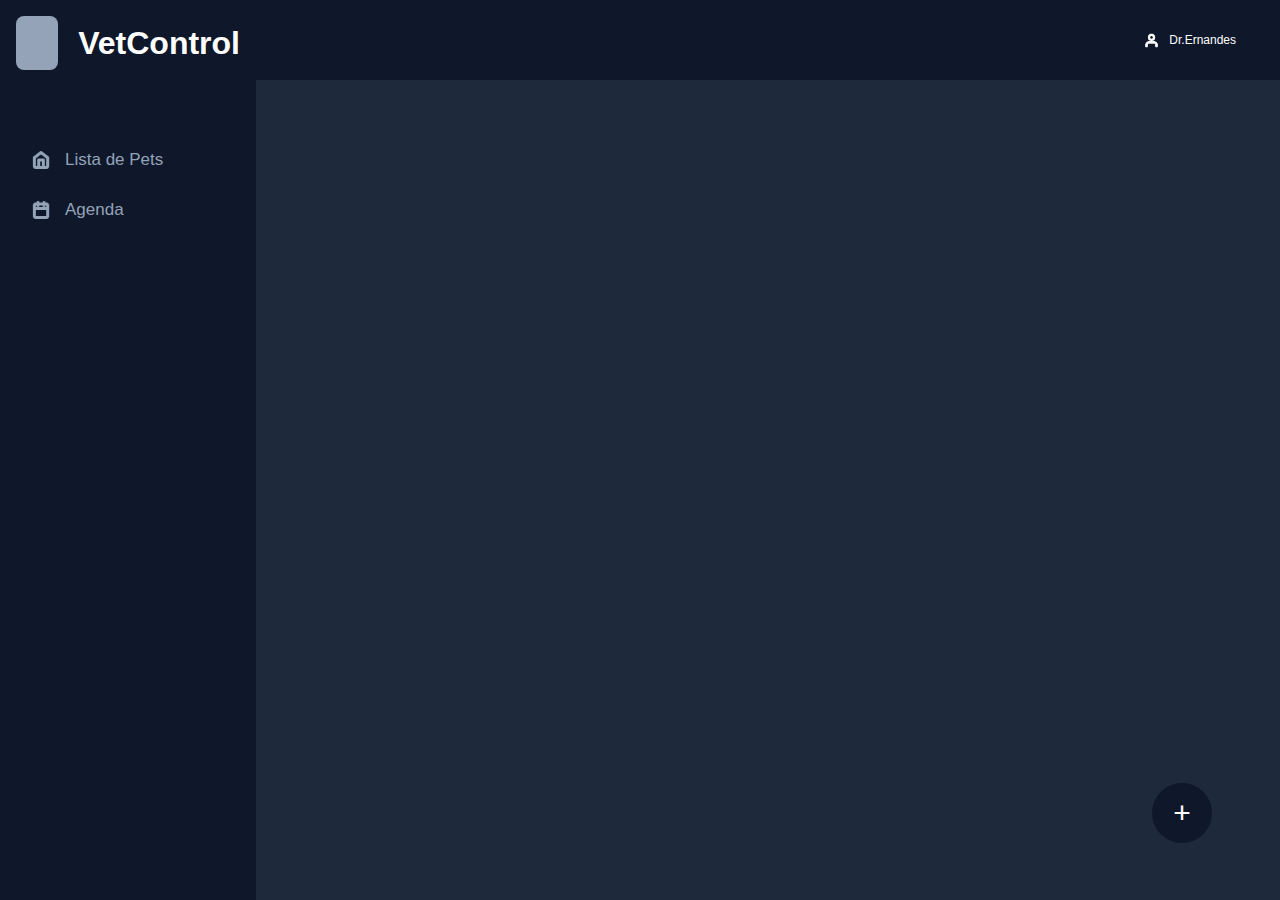
==== src/html/agenda.html @ a2bd1b5a "bug chato pra resolver" ====
<!DOCTYPE html>
<html lang="pt-BR">

<head>
    <meta charset="UTF-8">
    <meta name="viewport" content="width=device-width, initial-scale=1.0">
    <link rel="stylesheet" href="../../assets/css/main.css">
    <link rel="stylesheet" href="../../assets/css/agenda.css">
    <link rel="stylesheet" href="../../assets/css/modal.css">
    <link rel="stylesheet" href="../../assets/css/responsive.css">
    <title>VetControl - Agenda</title>
</head>

<body>
    <main>
        <section class="side-bar">
            <div class="logo">
                <div class="imagem"></div>
                <h1>VetControl</h1>
            </div>
            <nav>
                <a href="../../index.html"><img src="../../assets/images/Home.png" alt="">Lista de Pets</a>
                <a href="agenda.html"><img src="../../assets/images/Calendar.png" alt="">Agenda</a>
                <!-- <a href="#"><img src="../../assets/images/Calendar.png" alt="">Painel Financeiro</a>
                <a href="#"><img src="../../assets/images/Calendar.png" alt="">Estoque</a> -->
            </nav>
        </section>


        <div class="main2">
            <header>
                <div class="left-side">
                    <div class="logo">
                        <div class="imagem"></div>
                        <h1>VetControl</h1>
                    </div>
                </div>
                <div class="right-side">
                    <img class="userImage" src="../../assets/images/User.png" alt="">
                    <span class="userName">Dr.Ernandes</span>
                </div>
                <div class="mobile-modal-button">
                    <img src="../../assets/images/burguer-icon-mobile.png" alt="">
                </div>
            </header>

            <section class="appointments-list">
                <div class="appointment">
                    <div class="pet-info">
                        <img src="../../assets/images/dog.png" alt="">
                        <h2>Tobias(Labrador)</h2>
                        <p>Tutor: Caio Cruz</p>
                    </div>
                    <div class="buttons">
                        <button>Confirmado</button>
                        <button>Nome do Serviço</button>
                    </div>
                    <div class="date-info">
                        <div><span>Horário:</span><span>9:00 - 10:00</span></div>
                        <div><span>sala:</span><span>Consultorio 2</span></div>
                    </div>
                </div>
                <div class="appointment">
                    <div class="pet-info">
                        <img src="../../assets/images/dog.png" alt="">
                        <h2>Tobias(Labrador)</h2>
                        <p>Tutor: Caio Cruz</p>
                    </div>
                    <div class="buttons">
                        <button>Confirmado</button>
                        <button>Nome do Serviço</button>
                    </div>
                    <div class="date-info">
                        <div><span>Horário:</span><span>9:00 - 10:00</span></div>
                        <div><span>sala:</span><span>Consultorio 2</span></div>
                    </div>
                </div>
                <div class="appointment">
                    <div class="pet-info">
                        <img src="../../assets/images/cat.png" alt="">
                        <h2>Tobias(Labrador)</h2>
                        <p>Tutor: Caio Cruz</p>
                    </div>
                    <div class="buttons">
                        <button>Confirmado</button>
                        <button>Nome do Serviço</button>
                    </div>
                    <div class="date-info">
                        <div><span>Horário:</span><span>9:00 - 10:00</span></div>
                        <div><span>sala:</span><span>Consultorio 2</span></div>
                    </div>
                </div>
                <div class="appointment">
                    <div class="pet-info">
                        <img src="../../assets/images/dog.png" alt="">
                        <h2>Tobias(Labrador)</h2>
                        <p>Tutor: Caio Cruz</p>
                    </div>
                    <div class="buttons">
                        <button>Confirmado</button>
                        <button>Nome do Serviço</button>
                    </div>
                    <div class="date-info">
                        <div><span>Horário:</span><span>9:00 - 10:00</span></div>
                        <div><span>sala:</span><span>Consultorio 2</span></div>
                    </div>
                </div>



            </section>

        </div>
        <div class="add-pet"><span>+</span></div>
    </main>
    <div class="modal-add-pet-profile">
        <div class="close">X</div>
        <div class="profile-pet-modal">
            <p>Especies:</p>
            <div class="especies">
                <img class="especie" id="especieGato" src="../../assets/images/cat.png" alt="Gato">
                <img class="especie" id="especieCachorro" src="../../assets/images/dog.png" alt="Cachorro">
                <img class="especie" id="especieHamster" src="../../assets/images/hamster.png" alt="Hamster">
                <img class="especie" id="especiePassaro" src="../../assets/images/bird.png" alt="Passaro">
            </div>
        </div>
        <form action="">
            <div class="appointment-form">
                <div>
                    <label for="">Nome do pet</label>
                    <input type="text" id="petNome" value="">
                </div>
                <div>
                    <label for="">Idade do Pet</label>
                    <input type="number" id="petAnoNascimento" value="">
                </div>
                <div>
                    <label for="">Raça</label>
                    <select name="" id="petRaca" disabled></select>
                </div>
                <div>
                    <label for="">Sexo</label>
                    <select name="" id="">
                        <option value="">Selecione o sexo</option>
                        <option value="">Macho</option>
                        <option value="">Femea</option>
                    </select>
                </div>
                <div>
                    <label for="">Peso do pet</label>
                    <input type="text" maxlength="5" id="petPeso" placeholder="Peso em kilos" pattern="\d{1,5}" value="">
                </div>
                <div>
                    <label for="">Alergias</label>
                    <input type="text" id="petAlergias" value="">
                </div>
                <div>
                    <label for="">Vacinas Tomadas</label>
                    <input type="text" id="petVacinas" value="">
                </div>
            </div>

            <div class="appointment-form">
                <div>
                    <label for="">Nome do Tutor</label>
                    <input id="tutorNome" type="text" value="">
                </div>
                <div>
                    <label for="">CPF</label>
                    <input type="number" id="cpf" value="">
                </div>
                <div>
                    <label for="">Telefone</label>
                    <input type="number" id="telefone" value="">
                </div>
                <div>
                    <label for="">Endereço</label>
                    <input type="text" id="endereco" value="">
                </div>
            </div>

            <div class="appointment-form">
                <div>
                    <label for="">Tipo de Consulta</label>
                    <select name="" id="">
                        <option value="">Selecione uma consulta</option>
                        <option value="">Consulta de Rotina</option>
                        <option value="">Primeira Consulta</option>
                        <option value="">Consulta Especializada</option>
                    </select>
                </div>
                <div>
                    <label for="">Data</label>
                    <input type="date" min='1899-01-01' max='2026-01-01' id="dataConsulta" value="">
                </div>
                <div>
                    <label for="">Horário</label>
                    <input type="time" id="horario" value="">
                </div>
                <div>
                    <label for="">Doutor(a)</label>
                    <input type="text" id="doutor" value="">
                </div>

                <button>cofirmar</button>
            </div>
        </form>


    </div>

    <script src="../js/modalAgenda.js"></script>
    <script src="../js/sideBar.js"></script>
</body>

</html>
---- assets/css/main.css ----
*{
    box-sizing: border-box;
    margin: 0;
    padding: 0;
    font-family: sans-serif;
}

:root{
    --blue-800: #0F172A;
    --blue-700: #1E293B;

    --gray-500: #94A3B8;
    --gray-400: #D9D9D9;
    --gray-200: #F8FAFC;

    --button: #479bd8;

    --white: #fff;

}

input[type=number]::-webkit-inner-spin-button { 
    -webkit-appearance: none;
    
}
input[type=number] { 
   -moz-appearance: textfield;
   appearance: textfield;

}

button{
    cursor: pointer;
}

body{
    background-color: var(--blue-700);
}

.main2{
    width: 100%;
}

header{
    min-height: 80px;
    display: flex;
    align-items: center;
    background-color: var(--blue-800);
    justify-content: space-between;
    padding: 1.5rem;
    color: white;
}

header .left-side{
    display: flex;
    justify-content: space-around;
    align-items: center;
    width: 45%;
}

header .left-side .logo{
    display: none;
}

header .right-side{
    display: flex;
    align-items: center;
    width: 55%;
    justify-content: end;
    margin-right: 20px;
}

.logo{
    display: flex;
    align-items: center;
    padding: 1rem;
    color: white;
}

.imagem{
    width: 55px;
    height: 54px;
    margin-right: 20px;
    border-radius: 8px;
    background-color: var(--gray-500);
}

header .userName{
    font-size: 12px;
}

header .userImage{
    width: 15px;
    height: 15px;
    margin-right: 10px;
}

header input{
    width: 17rem;
    padding: 3px 10px;
    height: 2rem;
    border-radius: 8px;
    border: none;
}

main{
    display: flex;
}

.invisible{
    opacity: 0.5;
}

.ghost{
    width: 300px;
    height: 100vh;
}

.side-bar{
    min-width: 20%;
    height: 100vh;
    background-color: var(--blue-800);
    position: sticky;
    top: 0;
}

.side-bar nav{
    display: flex;
    flex-direction: column;
    margin-left: 2rem;
    padding-top: 4rem;
}

.side-bar nav a{
    color: var(--gray-500);
    text-decoration: none;
    font-size: 17px;
    margin-bottom: 30px;
    display: flex;
    align-items: center;
}

.side-bar nav a img{
    margin-right: 15px;
    width: 18px;
    height: 18px;
}

.mobile-modal-button{
    display: none;
}

.mobile-modal-button img{
    width: 50px;
    height: 50px;
    cursor: pointer;
}
---- assets/css/agenda.css ----
.appointments-list{
    display: flex;
    flex-wrap: wrap;}

.appointment{
    cursor: pointer;
    width: 300px;
    max-height: 250px;
    margin-top: 3.125rem;
    margin-left: 3.125rem;
    color: var(--white);
    background-color: var(--blue-800);
    padding: 20px;
    border-radius: 10px;
}

.appointment .pet-info{
    margin-bottom: 20px;
    display: flex;
    flex-direction: column;
    align-items: flex-start;
}

.appointment img{
    width: 3.125rem;
    height: 3.125rem;
    background-color: var(--white);
    padding: 5px;
    border-radius: 3.125rem;
    margin-bottom: 10px;
    cursor: pointer;
}

.appointment .pet-info h2{
    font-weight: 300;
    font-size: 15px;
    margin-bottom: 5px;
}

.appointment .pet-info p{
    font-size: 0.75rem;
    font-weight: 100;
}

.appointment .buttons{
    width: 100%;
    display: flex;
    align-items: center;
    justify-content: space-between;
    margin-bottom: 20px;
}

.appointment .buttons button{
    border: none;
    width: 7.5rem;
    font-size: 0.75rem;
    padding: 3px;
    border-radius: 50px;
}

.appointment .date-info{
    width: 100%;
}

.appointment .date-info div{
    display: flex;
    justify-content: space-between;
}

.appointment .date-info div:first-child{
    margin-bottom: 20px;
}

.appointment .date-info span{
    font-weight: 300;
    font-size: 0.75rem;
}

.add-pet{
    position: fixed;
    top: 87%;
    left: 90%;
    display: flex;
    justify-content: center;
    align-items: center;
    width: 60px;
    height: 60px;
    background-color: var(--blue-800);
    color: var(--white);
    border-radius: 100%;
    font-size: 30px;
    cursor: pointer;
}
---- assets/css/modal.css ----
.modal-dashboard{
    width: 45rem;
    position: fixed;
    top: 50%;
    left: 50%;
    transform: translate(-50%, -50%);
    border: 1px solid var(--gray-500);
    background-color: var(--blue-800);
    color: var(--white);
    padding: 30px;
    opacity: 1 !important;
}

.modal-dashboard .close{
    position: relative;
    left: 95%;
    display: flex;
    justify-content: center;
    align-items: center;
    width: 15px;
    height: 15px;
    color: var(--white);
    border-radius: 100%;
    font-size: 10px;
    cursor: pointer;
    transition: 0.2s;
}

.modal-dashboard .close:hover{
    background-color: var(--gray-500);
}

.modal-dashboard .profile-pet-modal{
    display: flex;
    justify-content: space-between;
    align-items: center;
    margin-bottom: 30px;
}

.modal-dashboard .profile-pet-modal img{
    width: 100px;
    height: 100px;
    background-color: var(--white);
    padding: 5px;
    border-radius: 50px;
}

.modal-dashboard .record-of-pet{
    display: flex;
    justify-content: space-around;
    margin-bottom: 20px;
}

.modal-dashboard .record-of-pet h3{
    font-size: 15px;
    margin-bottom: 20px;
    padding-left: 35px;
}

.modal-dashboard .record-of-pet .record{
    font-size: 10px;
    border-left: 1px solid var(--gray-500);
    padding: 0 35px;
}

.modal-dashboard .new-appointment h1{
    display: flex;
    align-items: center;
    font-size: 15px;
}

.modal-dashboard .new-appointment{
    display: flex;
    flex-direction: column;
    align-items: center;
}

.modal-dashboard .new-appointment img{
    width: 15px;
    height: 15px;
}

.modal-dashboard .new-appointment form{
    width: 100%;
    display: flex;
    flex-direction: column;
    align-items: center;
    margin-top: 20px;
}

.modal-dashboard .new-appointment form .inputs{
    width: 100%;
    display: flex;
    justify-content: space-around;
    margin-bottom: 20px;
}

.modal-agenda{
    min-width: 450px;
    position: fixed;
    top: 50%;
    left: 50%;
    transform: translate(-50%, -50%);
    border: 1px solid var(--gray-500);
    background-color: var(--blue-800);
    color: var(--white);
    padding: 20px;
    display: flex;
    flex-direction: column;
    align-items: center;
}

.modal-agenda .profile-pet-modal{
    display: flex;
    justify-content: space-around;
    width: 100%;
    margin-bottom: 30px;
}

.modal-agenda .profile-pet-modal h2{
    font-size: 15px;
}

.modal-agenda .profile-pet-modal img{
    width: 50px;
    height: 50px;
    background-color: var(--white);
    padding: 5px;
    border-radius: 50px;
}

.modal-agenda p{
    margin-bottom: 15px;
}

.modal-agenda .buttons{
    margin-top: 25px;
    display: flex;
    flex-direction: column;
}

.modal-agenda .buttons button{
    margin-bottom: 20px;
    border: none;
    width: 120px;
    font-size: 12px;
    padding: 3px;
    border-radius: 50px;
}

.modal-add-pet-profile{
    display: none;
    min-width: 500px;
    position: fixed;
    top: 50%;
    left: 50%;
    transform: translate(-50%, -50%);
    border: 1px solid var(--gray-500);
    background-color: var(--blue-800);
    color: var(--white);
    padding: 20px;
}

.modal-add-pet-profile .profile-pet-modal .especies{
    display: flex;
    margin-left: 20px;
}

.modal-add-pet-profile .profile-pet-modal p{
    margin-bottom: 20px;
}

.modal-add-pet-profile .profile-pet-modal .especies img{
    width: 4rem;
    height: 4rem;
    background-color: var(--white);
    padding: 10px;
    border-radius: 3.125rem;
    margin-right: 20px;
    cursor: pointer;

}

.modal-add-pet-profile .profile-pet-modal .especies img.selected{
    border: 3px solid orange;  
}

.modal-add-pet-profile form{
    display: flex;
    margin-top: 30px;
}

.modal-add-pet-profile form input, .modal-add-pet-profile form select{
    width: 15rem;
    padding: 3px 10px;
    height: 2rem;
    border-radius: 5px;
    border: none;
}

.modal-add-pet-profile form div div{
    margin: 20px;
    display: flex;
    flex-direction: column;
}  

.modal-add-pet-profile form .appointment-form{
    display: flex;
    flex-direction: column;
    align-items: center;
}

.modal-add-pet-profile form .appointment-form button{
    margin-top: 50px;
    margin-bottom: 10px;
    width: 120px;
    height: 30px;
    font-size: 16px;
    padding: 3px;
    border-radius: 8px;
    border: 1px solid var(--button);
    background-color: transparent;
    color: var(--white);
    transition: 0.2s;
}

.modal-add-pet-profile form .appointment-form button:hover{
    background-color: var(--button);
}



.modal-add-pet-profile .close{
    position: relative;
    left: 95%;
    display: flex;
    justify-content: center;
    align-items: center;
    width: 15px;
    height: 15px;
    color: var(--white);
    border-radius: 100%;
    font-size: 10px;
    cursor: pointer;
    transition: 0.2s;
}

.modal-add-pet-profile .close:hover{
    background-color: var(--gray-500);
}
---- assets/css/responsive.css ----
.invisivel{
    display: none !important; 
}

.visivel{
    display: block !important; 
}

@media (max-width: 940px) {
    .side-bar, .ghost{
        display: none;
    }

    .mobile-modal-button{
        display: block;
    }

    header .left-side .logo{
        display: flex;
    }

    .side-bar{
        border: 3px solid var(--blue-700);
    }

    header{
        display: flex;
        justify-content: space-between;
    }

    .info-pets-list, .appointments-list{
        width: 100%;
        display: flex;
        justify-content: center;
    }

    .info-pets-list .pet-card, .appointments-list .appointment{
        margin: 20px;
    }

    .logo{
        display: flex;
        align-items: center;
        padding: 1rem;
        color: white;
    }
    
    .imagem{
        width: 20px;
        height: 20px;
        margin-right: 10px;
    }

    .logo h1{
        font-size: 16px;
    }

    header input{
        width: 8rem;
        padding: 3px 10px;
        height: 1rem;
        border-radius: 8px;
        border: none;
    }

    header .right-side{
        display: none;
    }

    .modal-agenda{
        min-width: 350px;
    }

    .modal-add-pet-profile{
        max-width: 100px;
    }

    .modal-add-pet-profile form label{
        font-size: 12px;
    }

    .modal-add-pet-profile form input{
        width: 100px;
    }

    .modal-dashboard{
        width: 30rem;
    }

    .modal-dashboard .new-appointment form .inputs{
        width: 100%;
        align-items: center;
        display: flex;
        flex-direction: column-reverse;
        justify-content: space-around;
    }
    
}
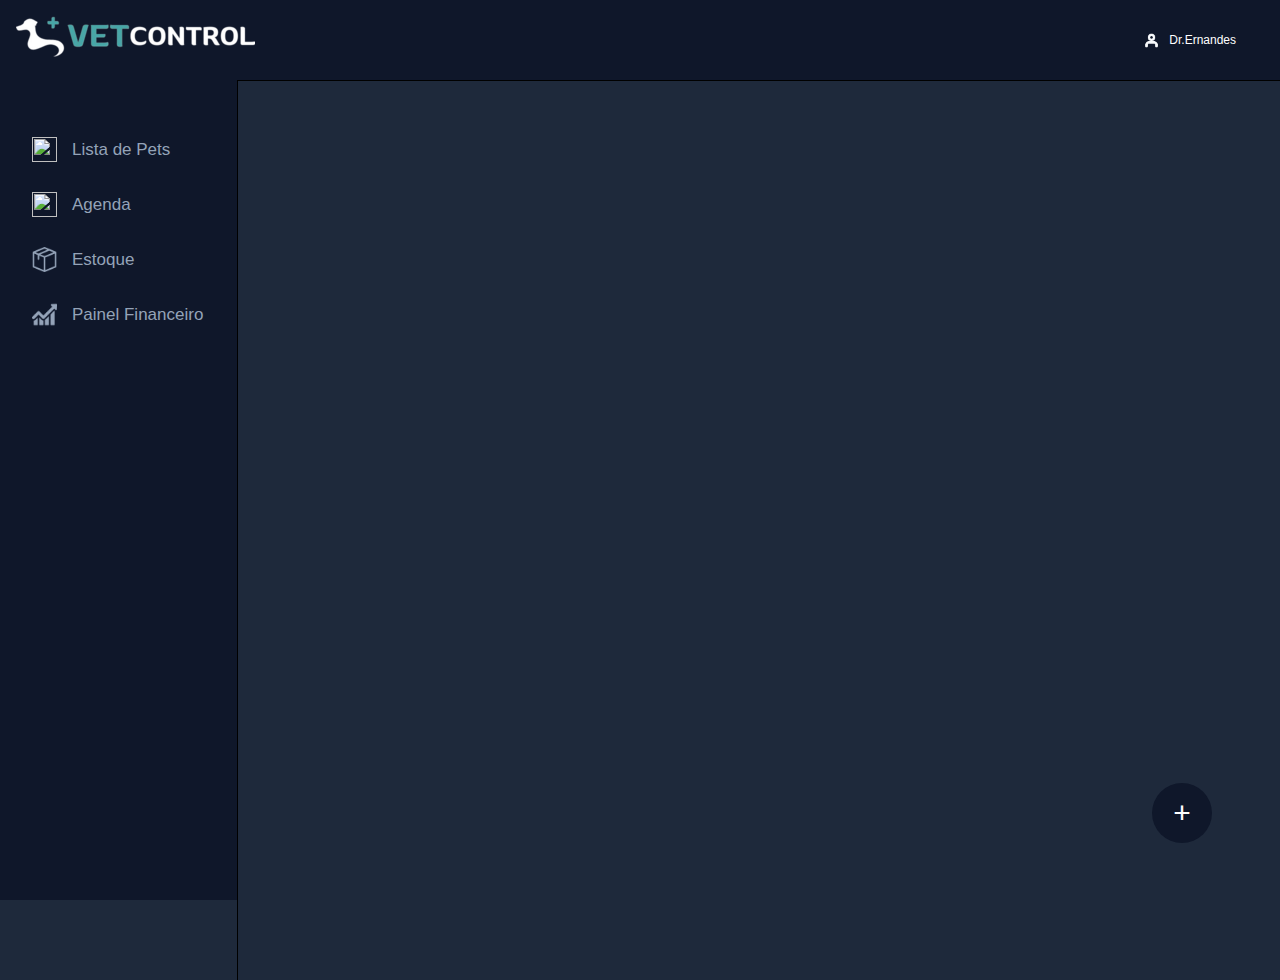
==== commit 1667b558: "mudança nos icones do menu" ====
--- a/src/html/agenda.html
+++ b/src/html/agenda.html
@@ -15,14 +15,13 @@
     <main>
         <section class="side-bar">
             <div class="logo">
-                <div class="imagem"></div>
-                <h1>VetControl</h1>
+                <img src="../../assets/images/logo.png" class="imagem" alt="">
             </div>
             <nav>
-                <a href="../../index.html"><img src="../../assets/images/Home.png" alt="">Lista de Pets</a>
-                <a href="agenda.html"><img src="../../assets/images/Calendar.png" alt="">Agenda</a>
-                <!-- <a href="#"><img src="../../assets/images/Calendar.png" alt="">Painel Financeiro</a>
-                <a href="#"><img src="../../assets/images/Calendar.png" alt="">Estoque</a> -->
+                <a href="index.html"><img src="../../assets/images/home.png" alt="">Lista de Pets</a>
+                <a href="src/html/agenda.html"><img src="../../assets/images/calendar.png" alt="">Agenda</a>
+                <a href="src/html/estoque.html"><img src="../../assets/images/stock.png" alt="">Estoque</a>
+                <a href="src/html/financeiro.html"><img src="../../assets/images/finance.png" alt="">Painel Financeiro</a>
             </nav>
         </section>
 
@@ -44,6 +43,7 @@
                 </div>
             </header>
 
+            <main>
             <section class="appointments-list">
                 <div class="appointment">
                     <div class="pet-info">
@@ -112,6 +112,7 @@
 
         </div>
         <div class="add-pet"><span>+</span></div>
+        </main>
     </main>
     <div class="modal-add-pet-profile">
         <div class="close">X</div>
@@ -128,19 +129,19 @@
             <div class="appointment-form">
                 <div>
                     <label for="">Nome do pet</label>
-                    <input type="text" id="petNome" value="">
+                    <input type="text" id="petNome" value="" >
                 </div>
                 <div>
                     <label for="">Idade do Pet</label>
-                    <input type="number" id="petAnoNascimento" value="">
+                    <input type="number" id="petAnoNascimento" value="" >
                 </div>
                 <div>
                     <label for="">Raça</label>
-                    <select name="" id="petRaca" disabled></select>
+                    <select name="" id="petRaca" disabled ></select>
                 </div>
                 <div>
                     <label for="">Sexo</label>
-                    <select name="" id="">
+                    <select name="" id="" >
                         <option value="">Selecione o sexo</option>
                         <option value="">Macho</option>
                         <option value="">Femea</option>
@@ -148,41 +149,51 @@
                 </div>
                 <div>
                     <label for="">Peso do pet</label>
-                    <input type="text" maxlength="5" id="petPeso" placeholder="Peso em kilos" pattern="\d{1,5}" value="">
-                </div>
-                <div>
-                    <label for="">Alergias</label>
-                    <input type="text" id="petAlergias" value="">
-                </div>
-                <div>
-                    <label for="">Vacinas Tomadas</label>
-                    <input type="text" id="petVacinas" value="">
+                    <input type="text" maxlength="5" id="petPeso" placeholder="Peso em kilos" value="" >
+                </div>
+                <div>
+                    <label for="">Alergia</label>
+                    <select name="" id="alergiasPet" >
+                        <option value="">Selecione a alergia</option>
+                        <option value="">Tem alergia</option>
+                        <option value="">não tem alergia</option>
+                        <option value="">não sei se tem alergia</option>
+                    </select>
+                </div>
+                <div>
+                    <label for="">Status de Vacinação</label>
+                    <select name="" id="petVacinas" >
+                        <option value="">Selecione o status</option>
+                        <option value="">Em dia</option>
+                        <option value="">Precisa tomar</option>
+                        <option value="">Nunca tomou</option>
+                    </select>
                 </div>
             </div>
 
             <div class="appointment-form">
                 <div>
                     <label for="">Nome do Tutor</label>
-                    <input id="tutorNome" type="text" value="">
+                    <input id="tutorNome" type="text" value="" >
                 </div>
                 <div>
                     <label for="">CPF</label>
-                    <input type="number" id="cpf" value="">
+                    <input type="number" id="cpf" value="" >
                 </div>
                 <div>
                     <label for="">Telefone</label>
-                    <input type="number" id="telefone" value="">
+                    <input type="text" id="telefone" minlength="15" maxlength="15" value="" >
                 </div>
                 <div>
                     <label for="">Endereço</label>
-                    <input type="text" id="endereco" value="">
+                    <input type="text" id="endereco" value="" >
                 </div>
             </div>
 
             <div class="appointment-form">
                 <div>
                     <label for="">Tipo de Consulta</label>
-                    <select name="" id="">
+                    <select name="" id="tipoConsulta" >
                         <option value="">Selecione uma consulta</option>
                         <option value="">Consulta de Rotina</option>
                         <option value="">Primeira Consulta</option>
@@ -191,17 +202,30 @@
                 </div>
                 <div>
                     <label for="">Data</label>
-                    <input type="date" min='1899-01-01' max='2026-01-01' id="dataConsulta" value="">
+                    <input type="date" min='1899-01-01' max='2026-01-01' id="dataConsulta"  value="">
                 </div>
                 <div>
                     <label for="">Horário</label>
-                    <input type="time" id="horario" value="">
+                    <select name="" id="" >
+                        <option value="">Seleione um horário</option>
+                        <option value="">08:00</option>
+                        <option value="">08:30</option>
+                        <option value="">09:00</option>
+                        <option value="">09:30</option>
+                        <option value="">10:00</option>
+                        <option value="">10:30</option>
+                        <option value="">11:00</option>
+                        <option value="">11:30</option>
+                        <option value="">12:00</option>
+                        <option value="">12:30</option>
+                    </select>
                 </div>
                 <div>
                     <label for="">Doutor(a)</label>
-                    <input type="text" id="doutor" value="">
-                </div>
-
+                    <input type="text" id="doutor">
+                    </select>
+                </div>
+                
                 <button>cofirmar</button>
             </div>
         </form>
--- a/assets/css/main.css
+++ b/assets/css/main.css
@@ -41,6 +41,14 @@
     width: 100%;
 }
 
+.main2 main{
+    height: 100vh;
+    display: flex;
+    flex-direction: column;
+    border-top: 1px solid black;
+    border-left: 1px solid black;
+}
+
 header{
     min-height: 80px;
     display: flex;
@@ -78,11 +86,7 @@
 }
 
 .imagem{
-    width: 55px;
-    height: 54px;
     margin-right: 20px;
-    border-radius: 8px;
-    background-color: var(--gray-500);
 }
 
 header .userName{
@@ -117,7 +121,7 @@
 }
 
 .side-bar{
-    min-width: 20%;
+    min-width: 15%;
     height: 100vh;
     background-color: var(--blue-800);
     position: sticky;
@@ -142,8 +146,8 @@
 
 .side-bar nav a img{
     margin-right: 15px;
-    width: 18px;
-    height: 18px;
+    width: 25px;
+    height: 25px;
 }
 
 .mobile-modal-button{
--- a/assets/css/modal.css
+++ b/assets/css/modal.css
@@ -151,6 +151,7 @@
 .modal-add-pet-profile{
     display: none;
     min-width: 500px;
+    max-height: 500px;
     position: fixed;
     top: 50%;
     left: 50%;
@@ -158,7 +159,7 @@
     border: 1px solid var(--gray-500);
     background-color: var(--blue-800);
     color: var(--white);
-    padding: 20px;
+    padding: 30px;
 }
 
 .modal-add-pet-profile .profile-pet-modal .especies{
@@ -187,13 +188,30 @@
 
 .modal-add-pet-profile form{
     display: flex;
+    flex-direction: column;
     margin-top: 30px;
+    max-height: 300px; /* Altura máxima para o formulário */
+    overflow-y: auto; /* Adiciona a barra de rolagem vertical quando o conteúdo ultrapassar a altura */
+    padding-right: 25px; /* Adiciona espaçamento para a barra de rolagem */
+}
+
+.modal-add-pet-profile form::-webkit-scrollbar {
+    width: 8px;
+}
+
+.modal-add-pet-profile form::-webkit-scrollbar-thumb {
+    background: var(--gray-500);
+    border-radius: 4px;
+}
+
+.modal-add-pet-profile form::-webkit-scrollbar-track {
+    background: transparent;
 }
 
 .modal-add-pet-profile form input, .modal-add-pet-profile form select{
-    width: 15rem;
+    width: 10rem;
     padding: 3px 10px;
-    height: 2rem;
+    height: 1.5rem;
     border-radius: 5px;
     border: none;
 }
@@ -206,17 +224,22 @@
 
 .modal-add-pet-profile form .appointment-form{
     display: flex;
-    flex-direction: column;
-    align-items: center;
+    flex-wrap: wrap;
+    max-width: 800px;
+}
+
+.modal-add-pet-profile form .divButton{
+    display: flex;
+    justify-content: center;
 }
 
 .modal-add-pet-profile form .appointment-form button{
-    margin-top: 50px;
+    margin-top: 20px;
     margin-bottom: 10px;
-    width: 120px;
-    height: 30px;
+    margin-left: 20px;
+    width: 95%;
     font-size: 16px;
-    padding: 3px;
+    padding: 10px;
     border-radius: 8px;
     border: 1px solid var(--button);
     background-color: transparent;
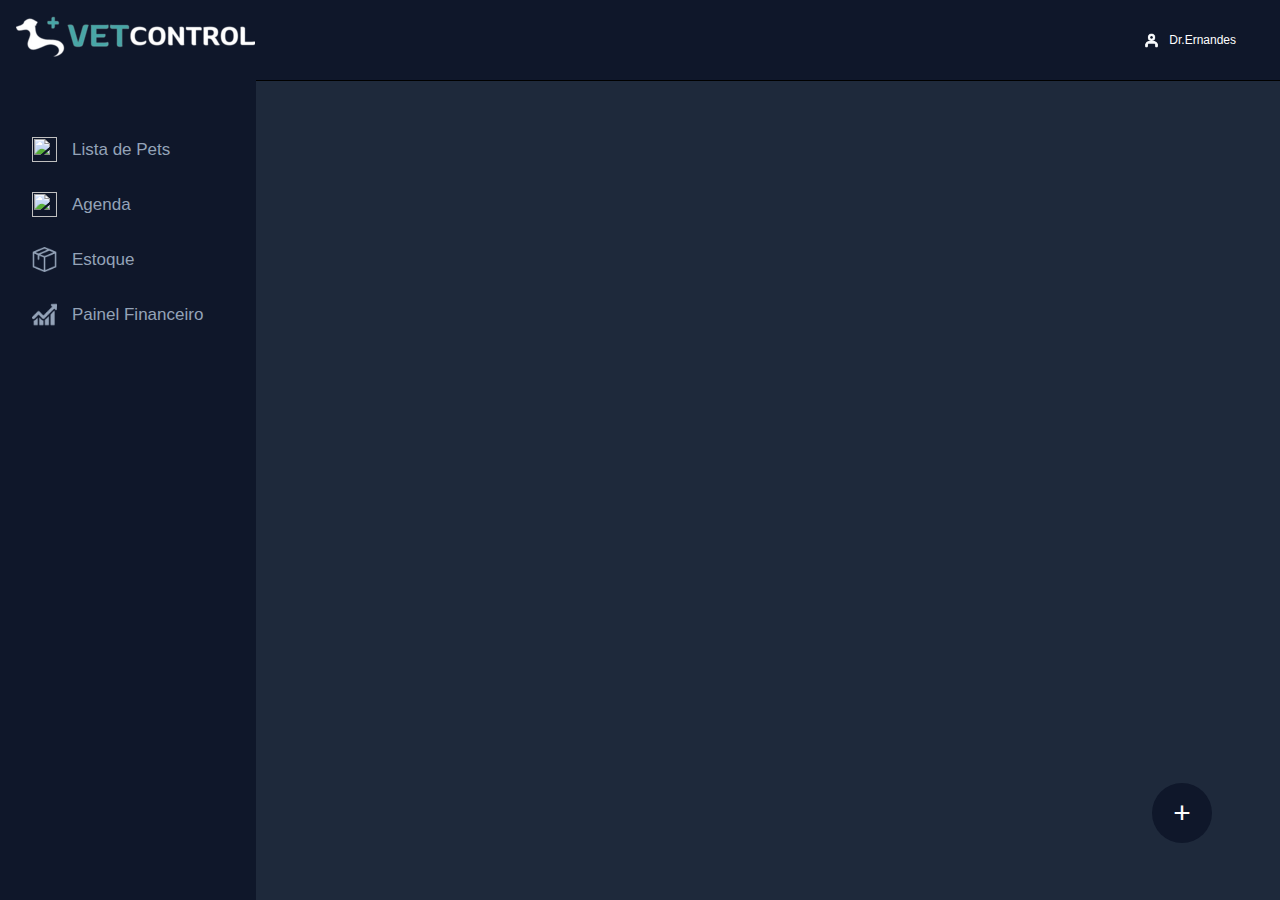
==== commit 234fc4b1: "adição das páginas estoque e painel financeiro" ====
--- a/src/html/agenda.html
+++ b/src/html/agenda.html
@@ -18,16 +18,16 @@
                 <img src="../../assets/images/logo.png" class="imagem" alt="">
             </div>
             <nav>
-                <a href="index.html"><img src="../../assets/images/home.png" alt="">Lista de Pets</a>
-                <a href="src/html/agenda.html"><img src="../../assets/images/calendar.png" alt="">Agenda</a>
-                <a href="src/html/estoque.html"><img src="../../assets/images/stock.png" alt="">Estoque</a>
-                <a href="src/html/financeiro.html"><img src="../../assets/images/finance.png" alt="">Painel Financeiro</a>
+                <a href="lista-pets.html"><img src="../../assets/images/home.png" alt="">Lista de Pets</a>
+                <a href="agenda.html"><img src="../../assets/images/calendar.png" alt="">Agenda</a>
+                <a href="estoque.html"><img src="../../assets/images/stock.png" alt="">Estoque</a>
+                <a href="financeiro.html"><img src="../../assets/images/finance.png" alt="">Painel Financeiro</a>
             </nav>
         </section>
 
 
         <div class="main2">
-            <header>
+            <header class="top-bar">
                 <div class="left-side">
                     <div class="logo">
                         <div class="imagem"></div>
@@ -44,75 +44,75 @@
             </header>
 
             <main>
-            <section class="appointments-list">
-                <div class="appointment">
-                    <div class="pet-info">
-                        <img src="../../assets/images/dog.png" alt="">
-                        <h2>Tobias(Labrador)</h2>
-                        <p>Tutor: Caio Cruz</p>
-                    </div>
-                    <div class="buttons">
-                        <button>Confirmado</button>
-                        <button>Nome do Serviço</button>
-                    </div>
-                    <div class="date-info">
-                        <div><span>Horário:</span><span>9:00 - 10:00</span></div>
-                        <div><span>sala:</span><span>Consultorio 2</span></div>
-                    </div>
-                </div>
-                <div class="appointment">
-                    <div class="pet-info">
-                        <img src="../../assets/images/dog.png" alt="">
-                        <h2>Tobias(Labrador)</h2>
-                        <p>Tutor: Caio Cruz</p>
-                    </div>
-                    <div class="buttons">
-                        <button>Confirmado</button>
-                        <button>Nome do Serviço</button>
-                    </div>
-                    <div class="date-info">
-                        <div><span>Horário:</span><span>9:00 - 10:00</span></div>
-                        <div><span>sala:</span><span>Consultorio 2</span></div>
-                    </div>
-                </div>
-                <div class="appointment">
-                    <div class="pet-info">
-                        <img src="../../assets/images/cat.png" alt="">
-                        <h2>Tobias(Labrador)</h2>
-                        <p>Tutor: Caio Cruz</p>
-                    </div>
-                    <div class="buttons">
-                        <button>Confirmado</button>
-                        <button>Nome do Serviço</button>
-                    </div>
-                    <div class="date-info">
-                        <div><span>Horário:</span><span>9:00 - 10:00</span></div>
-                        <div><span>sala:</span><span>Consultorio 2</span></div>
-                    </div>
-                </div>
-                <div class="appointment">
-                    <div class="pet-info">
-                        <img src="../../assets/images/dog.png" alt="">
-                        <h2>Tobias(Labrador)</h2>
-                        <p>Tutor: Caio Cruz</p>
-                    </div>
-                    <div class="buttons">
-                        <button>Confirmado</button>
-                        <button>Nome do Serviço</button>
-                    </div>
-                    <div class="date-info">
-                        <div><span>Horário:</span><span>9:00 - 10:00</span></div>
-                        <div><span>sala:</span><span>Consultorio 2</span></div>
-                    </div>
-                </div>
-
-
-
-            </section>
+                <section class="appointments-list">
+                    <div class="appointment">
+                        <div class="pet-info">
+                            <img src="../../assets/images/dog.png" alt="">
+                            <h2>Tobias(Labrador)</h2>
+                            <p>Tutor: Caio Cruz</p>
+                        </div>
+                        <div class="buttons">
+                            <button>Confirmado</button>
+                            <button>Nome do Serviço</button>
+                        </div>
+                        <div class="date-info">
+                            <div><span>Horário:</span><span>9:00 - 10:00</span></div>
+                            <div><span>sala:</span><span>Consultorio 2</span></div>
+                        </div>
+                    </div>
+                    <div class="appointment">
+                        <div class="pet-info">
+                            <img src="../../assets/images/dog.png" alt="">
+                            <h2>Tobias(Labrador)</h2>
+                            <p>Tutor: Caio Cruz</p>
+                        </div>
+                        <div class="buttons">
+                            <button>Confirmado</button>
+                            <button>Nome do Serviço</button>
+                        </div>
+                        <div class="date-info">
+                            <div><span>Horário:</span><span>9:00 - 10:00</span></div>
+                            <div><span>sala:</span><span>Consultorio 2</span></div>
+                        </div>
+                    </div>
+                    <div class="appointment">
+                        <div class="pet-info">
+                            <img src="../../assets/images/cat.png" alt="">
+                            <h2>Tobias(Labrador)</h2>
+                            <p>Tutor: Caio Cruz</p>
+                        </div>
+                        <div class="buttons">
+                            <button>Confirmado</button>
+                            <button>Nome do Serviço</button>
+                        </div>
+                        <div class="date-info">
+                            <div><span>Horário:</span><span>9:00 - 10:00</span></div>
+                            <div><span>sala:</span><span>Consultorio 2</span></div>
+                        </div>
+                    </div>
+                    <div class="appointment">
+                        <div class="pet-info">
+                            <img src="../../assets/images/dog.png" alt="">
+                            <h2>Tobias(Labrador)</h2>
+                            <p>Tutor: Caio Cruz</p>
+                        </div>
+                        <div class="buttons">
+                            <button>Confirmado</button>
+                            <button>Nome do Serviço</button>
+                        </div>
+                        <div class="date-info">
+                            <div><span>Horário:</span><span>9:00 - 10:00</span></div>
+                            <div><span>sala:</span><span>Consultorio 2</span></div>
+                        </div>
+                    </div>
+
+
+
+                </section>
 
         </div>
         <div class="add-pet"><span>+</span></div>
-        </main>
+    </main>
     </main>
     <div class="modal-add-pet-profile">
         <div class="close">X</div>
@@ -129,19 +129,19 @@
             <div class="appointment-form">
                 <div>
                     <label for="">Nome do pet</label>
-                    <input type="text" id="petNome" value="" >
+                    <input type="text" id="petNome" value="">
                 </div>
                 <div>
                     <label for="">Idade do Pet</label>
-                    <input type="number" id="petAnoNascimento" value="" >
+                    <input type="number" id="petAnoNascimento" value="">
                 </div>
                 <div>
                     <label for="">Raça</label>
-                    <select name="" id="petRaca" disabled ></select>
+                    <select name="" id="petRaca" disabled></select>
                 </div>
                 <div>
                     <label for="">Sexo</label>
-                    <select name="" id="" >
+                    <select name="" id="">
                         <option value="">Selecione o sexo</option>
                         <option value="">Macho</option>
                         <option value="">Femea</option>
@@ -149,11 +149,11 @@
                 </div>
                 <div>
                     <label for="">Peso do pet</label>
-                    <input type="text" maxlength="5" id="petPeso" placeholder="Peso em kilos" value="" >
+                    <input type="text" maxlength="5" id="petPeso" placeholder="Peso em kilos" value="">
                 </div>
                 <div>
                     <label for="">Alergia</label>
-                    <select name="" id="alergiasPet" >
+                    <select name="" id="alergiasPet">
                         <option value="">Selecione a alergia</option>
                         <option value="">Tem alergia</option>
                         <option value="">não tem alergia</option>
@@ -162,7 +162,7 @@
                 </div>
                 <div>
                     <label for="">Status de Vacinação</label>
-                    <select name="" id="petVacinas" >
+                    <select name="" id="petVacinas">
                         <option value="">Selecione o status</option>
                         <option value="">Em dia</option>
                         <option value="">Precisa tomar</option>
@@ -174,26 +174,26 @@
             <div class="appointment-form">
                 <div>
                     <label for="">Nome do Tutor</label>
-                    <input id="tutorNome" type="text" value="" >
+                    <input id="tutorNome" type="text" value="">
                 </div>
                 <div>
                     <label for="">CPF</label>
-                    <input type="number" id="cpf" value="" >
+                    <input type="number" id="cpf" value="">
                 </div>
                 <div>
                     <label for="">Telefone</label>
-                    <input type="text" id="telefone" minlength="15" maxlength="15" value="" >
+                    <input type="text" id="telefone" minlength="15" maxlength="15" value="">
                 </div>
                 <div>
                     <label for="">Endereço</label>
-                    <input type="text" id="endereco" value="" >
+                    <input type="text" id="endereco" value="">
                 </div>
             </div>
 
             <div class="appointment-form">
                 <div>
                     <label for="">Tipo de Consulta</label>
-                    <select name="" id="tipoConsulta" >
+                    <select name="" id="tipoConsulta">
                         <option value="">Selecione uma consulta</option>
                         <option value="">Consulta de Rotina</option>
                         <option value="">Primeira Consulta</option>
@@ -202,11 +202,11 @@
                 </div>
                 <div>
                     <label for="">Data</label>
-                    <input type="date" min='1899-01-01' max='2026-01-01' id="dataConsulta"  value="">
+                    <input type="date" min='1899-01-01' max='2026-01-01' id="dataConsulta" value="">
                 </div>
                 <div>
                     <label for="">Horário</label>
-                    <select name="" id="" >
+                    <select name="" id="">
                         <option value="">Seleione um horário</option>
                         <option value="">08:00</option>
                         <option value="">08:30</option>
@@ -225,7 +225,7 @@
                     <input type="text" id="doutor">
                     </select>
                 </div>
-                
+
                 <button>cofirmar</button>
             </div>
         </form>
--- a/assets/css/main.css
+++ b/assets/css/main.css
@@ -2,7 +2,7 @@
     box-sizing: border-box;
     margin: 0;
     padding: 0;
-    font-family: sans-serif;
+    font-family: "Roboto", sans-serif; 
 }
 
 :root{
@@ -33,6 +33,10 @@
     cursor: pointer;
 }
 
+input{
+    outline: none;
+}
+
 body{
     background-color: var(--blue-700);
 }
@@ -42,14 +46,13 @@
 }
 
 .main2 main{
-    height: 100vh;
     display: flex;
     flex-direction: column;
     border-top: 1px solid black;
     border-left: 1px solid black;
 }
 
-header{
+header.top-bar{
     min-height: 80px;
     display: flex;
     align-items: center;
@@ -59,18 +62,18 @@
     color: white;
 }
 
-header .left-side{
+header.top-bar .left-side{
     display: flex;
     justify-content: space-around;
     align-items: center;
     width: 45%;
 }
 
-header .left-side .logo{
+header.top-bar .left-side .logo{
     display: none;
 }
 
-header .right-side{
+header.top-bar .right-side{
     display: flex;
     align-items: center;
     width: 55%;
@@ -115,13 +118,8 @@
     opacity: 0.5;
 }
 
-.ghost{
-    width: 300px;
-    height: 100vh;
-}
-
 .side-bar{
-    min-width: 15%;
+    min-width: 20%;
     height: 100vh;
     background-color: var(--blue-800);
     position: sticky;
@@ -158,4 +156,5 @@
     width: 50px;
     height: 50px;
     cursor: pointer;
-}+}
+
--- a/assets/css/modal.css
+++ b/assets/css/modal.css
@@ -11,7 +11,7 @@
     opacity: 1 !important;
 }
 
-.modal-dashboard .close{
+.close{
     position: relative;
     left: 95%;
     display: flex;
@@ -26,7 +26,7 @@
     transition: 0.2s;
 }
 
-.modal-dashboard .close:hover{
+.close:hover{
     background-color: var(--gray-500);
 }
 
@@ -251,23 +251,66 @@
     background-color: var(--button);
 }
 
-
-
-.modal-add-pet-profile .close{
-    position: relative;
-    left: 95%;
-    display: flex;
-    justify-content: center;
-    align-items: center;
-    width: 15px;
-    height: 15px;
-    color: var(--white);
-    border-radius: 100%;
-    font-size: 10px;
-    cursor: pointer;
+.modal-add-item{
+    min-width: 900px;
+    max-height: 500px;
+    position: fixed;
+    top: 50%;
+    left: 50%;
+    transform: translate(-50%, -50%);
+    border: 1px solid var(--gray-500);
+    background-color: var(--blue-800);
+    color: var(--white);
+    padding: 30px;
+    display: none;
+}
+
+.modal-add-item form {
+    display: flex;
+    flex-direction: column;
+    width: 100%;
+    margin-top: 30px;
+    color: var(--white);
+}
+
+.modal-add-item form .table-add{
+    border-radius: 8px;
+    display: flex;
+    width: 100%;
+    background-color: var(--blue-700);
+    padding: 20px 10px 20px 10px;
+}
+
+.modal-add-item form .table-add .colunm-item{
+    flex: 1;
+    display: flex;
+    flex-direction: column;
+    border-right: 1px solid var(--gray-500);
+    align-items: center;
+}
+
+.modal-add-item form .table-add .colunm-item p{
+    margin-bottom: 20px;
+}
+
+.modal-add-item form .table-add .colunm-item input, .modal-add-item form .table-add select{
+    padding: 4px;
+}
+
+.modal-add-item form button{
+    margin-top: 50px;
+    margin-bottom: 10px;
+    margin-left: 20px;
+    width: 150px;
+    font-size: 16px;
+    padding: 10px;
+    border-radius: 8px;
+    border: 1px solid var(--button);
+    background-color: transparent;
+    color: var(--white);
     transition: 0.2s;
 }
 
-.modal-add-pet-profile .close:hover{
-    background-color: var(--gray-500);
-}
+.modal-add-item button:hover{
+    background-color: var(--button);
+}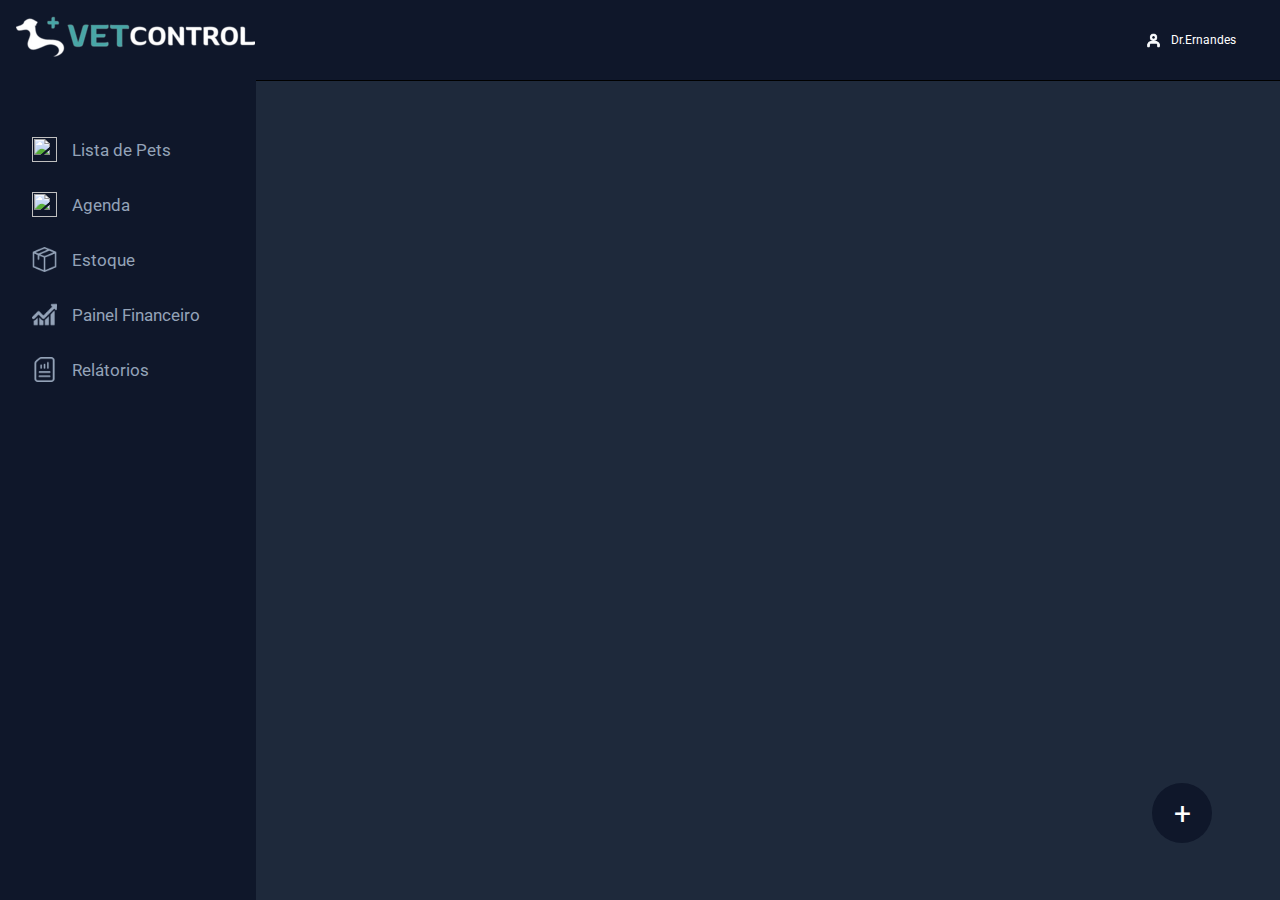
==== commit 0f437992: "criação da páginas painel financeiro, relatórios e login" ====
--- a/src/html/agenda.html
+++ b/src/html/agenda.html
@@ -2,6 +2,10 @@
 <html lang="pt-BR">
 
 <head>
+    <link rel="preconnect" href="https://fonts.googleapis.com">
+    <link rel="preconnect" href="https://fonts.gstatic.com" crossorigin>
+    <link href="https://fonts.googleapis.com/css2?family=Roboto:ital,wght@0,100..900;1,100..900&display=swap"
+        rel="stylesheet">
     <meta charset="UTF-8">
     <meta name="viewport" content="width=device-width, initial-scale=1.0">
     <link rel="stylesheet" href="../../assets/css/main.css">
@@ -22,6 +26,7 @@
                 <a href="agenda.html"><img src="../../assets/images/calendar.png" alt="">Agenda</a>
                 <a href="estoque.html"><img src="../../assets/images/stock.png" alt="">Estoque</a>
                 <a href="financeiro.html"><img src="../../assets/images/finance.png" alt="">Painel Financeiro</a>
+                <a href="relatorios.html"><img src="../../assets/images/relatorios.png" alt="">Relátorios</a>
             </nav>
         </section>
 
